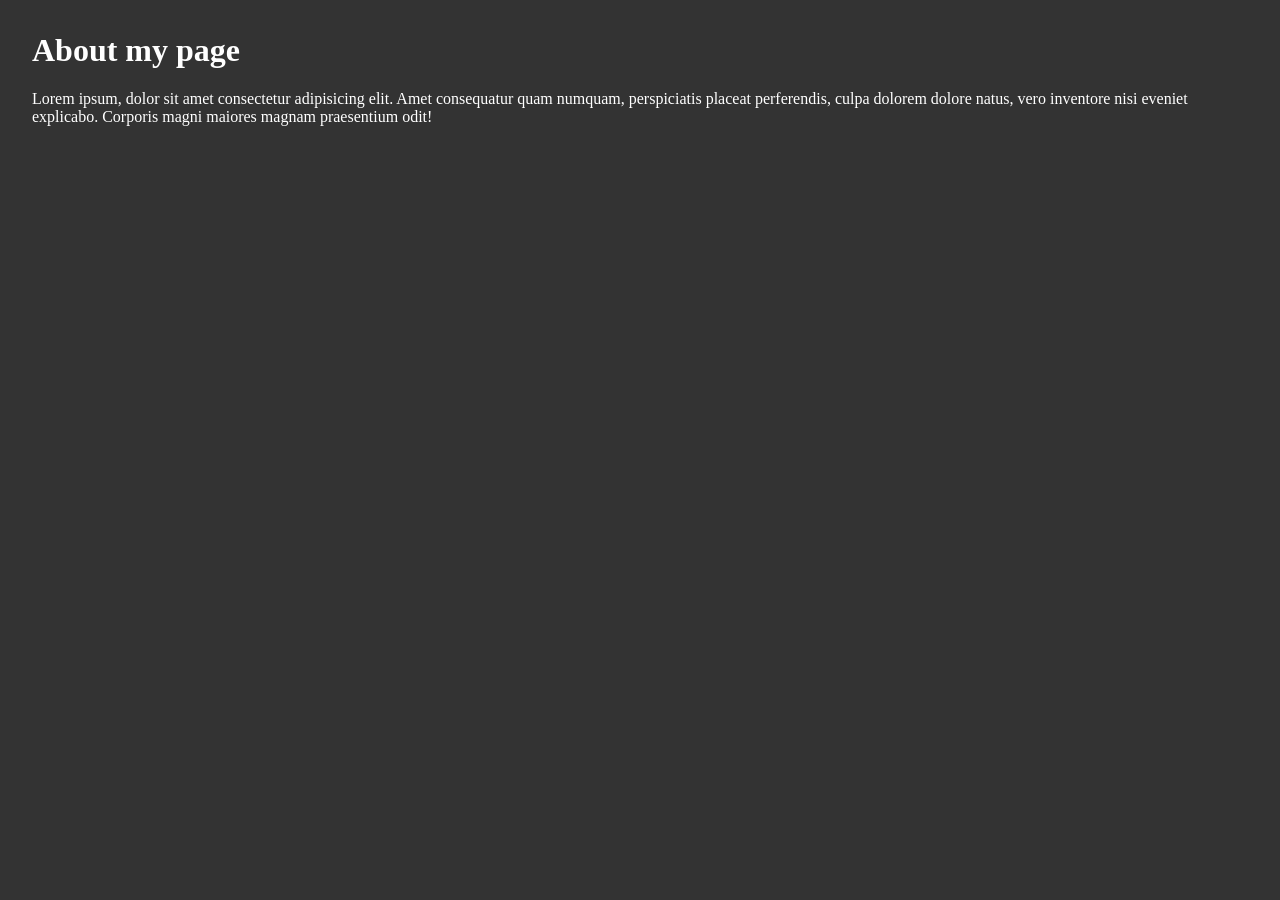
==== about.html @ ab0b55e6 "Modified Html and Css files" ====
<!DOCTYPE html>
<html lang="en">
<head>
    <meta charset="UTF-8">
    <meta name="viewport" content="width=device-width, initial-scale=1.0">
    <title>About</title>
    <link rel="stylesheet" href="assets/style.css" type="text/css">
</head>
<body>
    <h1>About my page</h1>
    <p>Lorem ipsum, dolor sit amet consectetur adipisicing elit. Amet consequatur quam numquam, perspiciatis placeat perferendis, culpa dolorem dolore natus, vero inventore nisi eveniet explicabo. Corporis magni maiores magnam praesentium odit!</p>
</body>
</html>
---- assets/style.css ----
* {
    box-sizing: border-box;
}

body {
    background-color: #333;
    color: #fff;
    margin: 2rem;
}

a {
    color: red;
}

abbr {
    color: purple;
    background-color: #fff;
    padding: 5px;
    cursor: pointer;
}
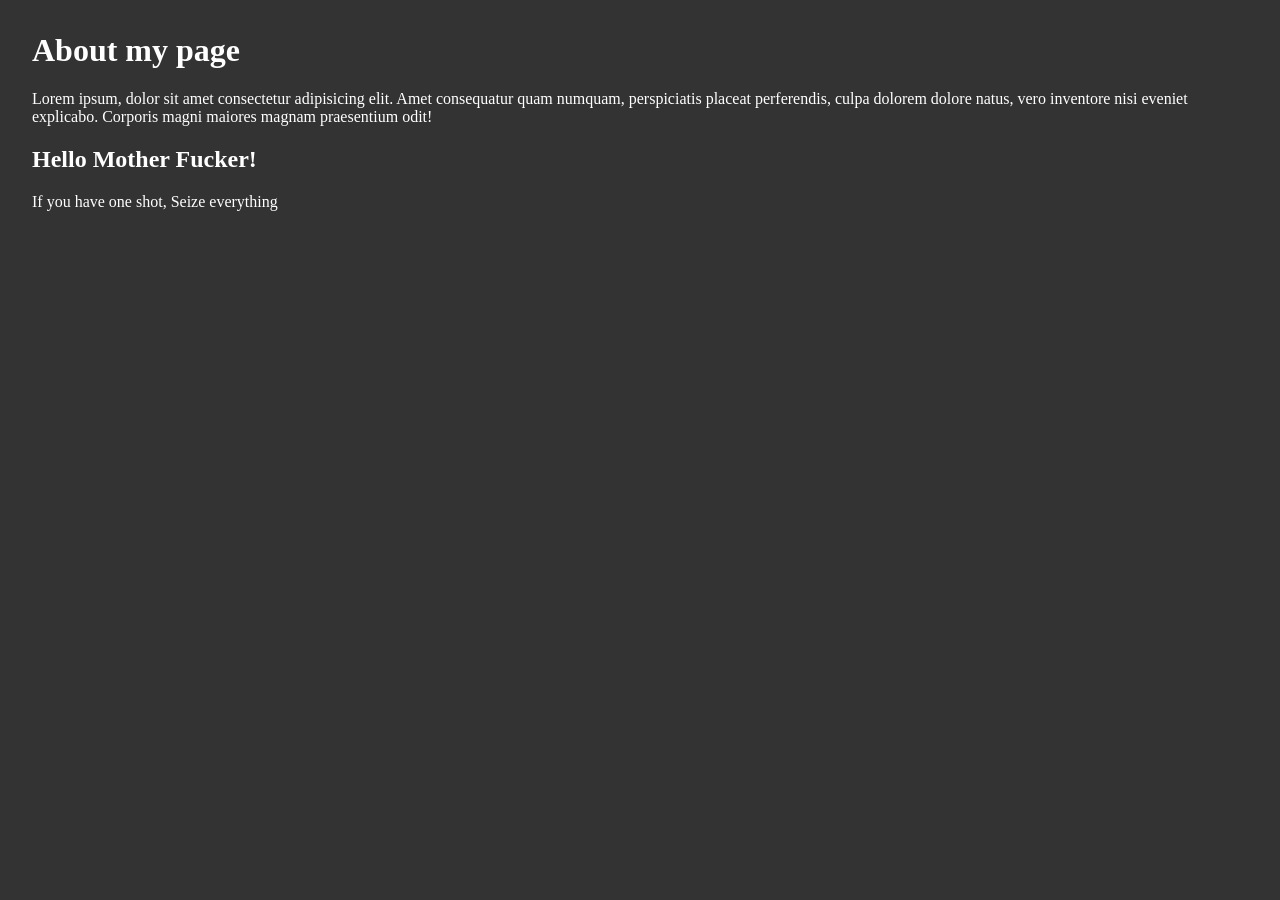
==== commit 91fe9db8: "Modified html" ====
--- a/about.html
+++ b/about.html
@@ -9,5 +9,7 @@
 <body>
     <h1>About my page</h1>
     <p>Lorem ipsum, dolor sit amet consectetur adipisicing elit. Amet consequatur quam numquam, perspiciatis placeat perferendis, culpa dolorem dolore natus, vero inventore nisi eveniet explicabo. Corporis magni maiores magnam praesentium odit!</p>
+    <h2>Hello Mother Fucker!</h2>
+    <P>If you have one shot, Seize everything</P>
 </body>
 </html>
--- a/assets/style.css
+++ b/assets/style.css
@@ -9,7 +9,7 @@
 }
 
 a {
-    color: red;
+    color: aliceblue;
 }
 
 abbr {
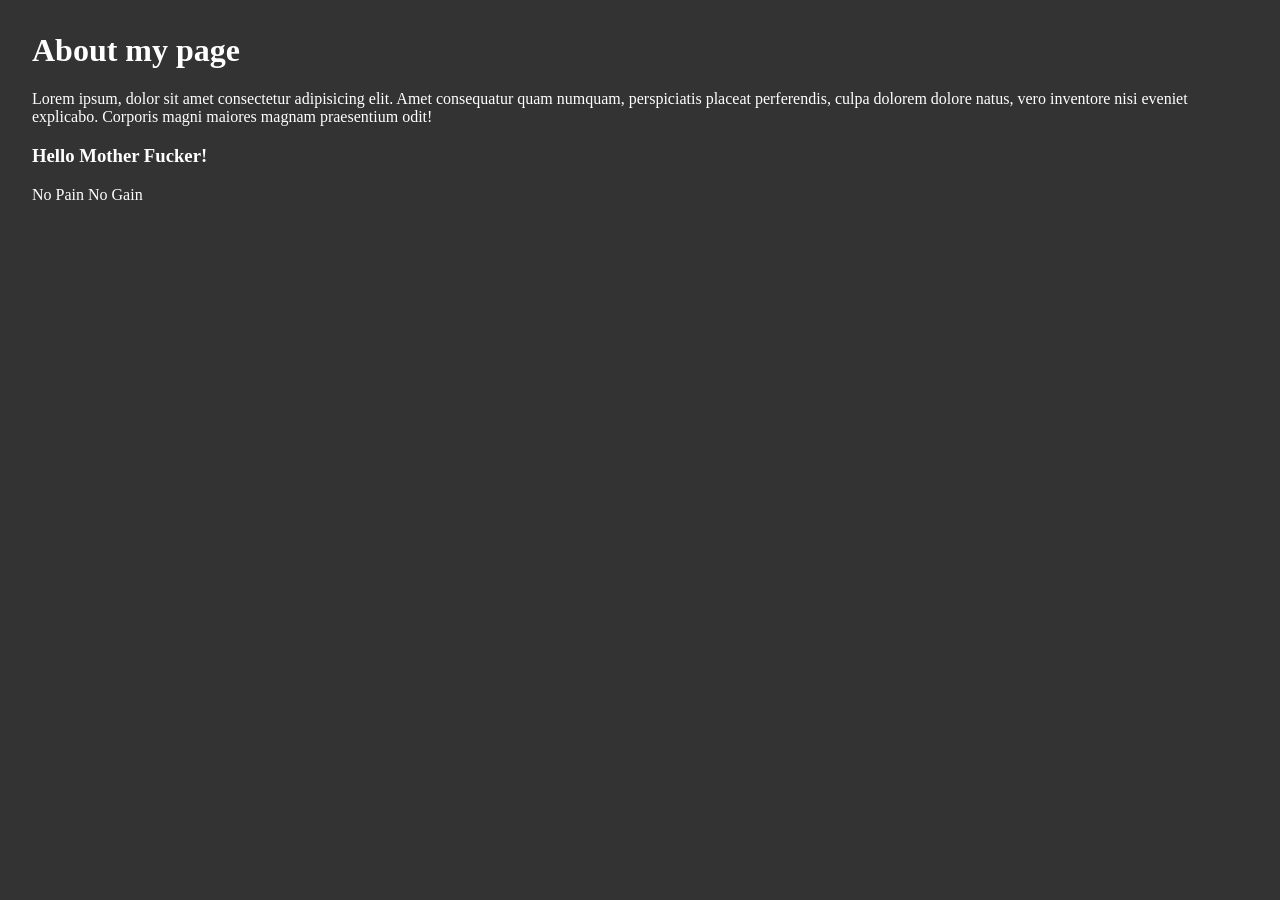
==== commit 86920d61: "modified all" ====
--- a/about.html
+++ b/about.html
@@ -9,7 +9,7 @@
 <body>
     <h1>About my page</h1>
     <p>Lorem ipsum, dolor sit amet consectetur adipisicing elit. Amet consequatur quam numquam, perspiciatis placeat perferendis, culpa dolorem dolore natus, vero inventore nisi eveniet explicabo. Corporis magni maiores magnam praesentium odit!</p>
-    <h2>Hello Mother Fucker!</h2>
-    <P>If you have one shot, Seize everything</P>
+    <h3>Hello Mother Fucker!</h3>
+    <p>No Pain No Gain</p>
 </body>
 </html>
